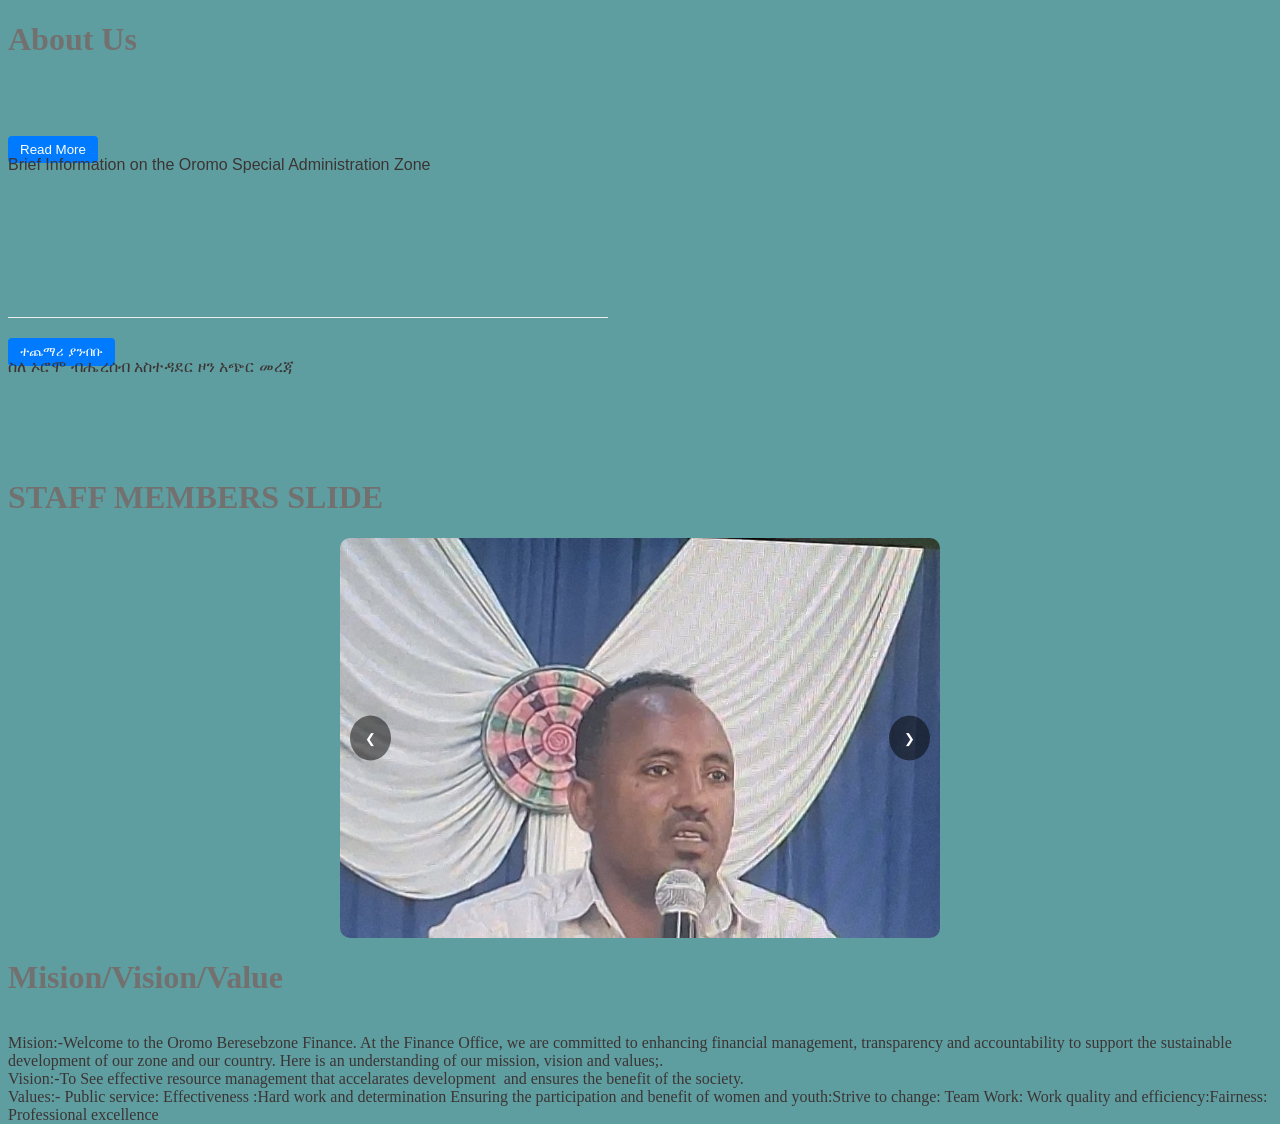
==== about.html @ 269ad348 "Add files via upload" ====
<!DOCTYPE html>
<html lang="en">
<head>
  <meta charset="UTF-8">
  <meta name="viewport" content="width=device-width, initial-scale=1.0">
  <title>About us</title>
  <style>
    body{
       background-color: cadetblue;
      }
      h1{
       color: #737070;
      }
      p{
       color: #3c3434;
      position: absolute;
      }
      img{
       size: 700px;
       width: 600px;
       float: right;
      
      }
      .translation-container { max-width: 600px; font-family: sans-serif; }
  .lang-block { margin: 20px 0; line-height: 1.6; }
  hr { border: 0; border-top: 1px solid #eee; }
  .toggle-btn { background: #007bff; color: white; border: none; padding: 6px 12px; cursor: pointer; border-radius: 4px; }


      .slider-packet {
    position: relative;
    max-width: 600px; /* Limits the "packet" size */
    margin: auto;
    overflow: hidden; /* Hides the images not in view */
    border-radius: 10px;
  }
  
  .slides {
    display: flex;
    transition: transform 0.5s ease-in-out;
  }
  
  .slide {
    min-width: 100%; /* Each image takes up the full width of the packet */
  }
  
  .slide img {
    width: 100%;
    height: 400px;
    object-fit: cover;
    display: block;
  }
  
  /* Navigation Buttons */
  .prev, .next {
    position: absolute;
    top: 50%;
    transform: translateY(-50%);
    background-color: rgba(0,0,0,0.5);
    color: white;
    border: none;
    padding: 15px;
    cursor: pointer;
    border-radius: 50%;
  }
  
  .next { right: 10px; }
  .prev { left: 10px; }
  
  .prev:hover, .next:hover { background-color: rgba(0,0,0,0.8); }
      </style>
</head>
<body>
  
  <h1>About Us</h1><br><br>
  <div class="translation-container">
  
    <!-- ENGLISH SECTION -->
    <div class="lang-block">
      <p>
        Brief Information on the Oromo Special Administration  Zone
        <span class="more-text-en" style="display: none;">
          The Oromo Special   Administration Zone is one of the three  Special   zones in the Amara Region. This zone is a special zone primarily located between the South Wollo and North Shewa zones, as well as along the border line of the Afar Region.
          Its climate makes it suitable for various crop productions (such as sorghum, teff, and maize) as well as for livestock rearing.
           Its total area is estimated to be approximately between 4,100 and 4,300 square kilometers. Its topography includes vast lowland plains, subtropical (Weyna Dega) hills, and a few mountainous areas.

        
        </span>
      </p>
      <button class="toggle-btn" onclick="toggleLang('en')">Read More</button>
    </div>
  <br>
  <br> <br> <br> <br> <br> <br>
    <hr> <!-- Visual line separating the languages -->
  
    <!-- AMHARIC SECTION -->
    <div class="lang-block" lang="am">
      <p>
        ስለ ኦሮሞ ብሔረሰብ አስተዳደር ዞን አጭር መረጃ
        <span class="more-text-am" style="display: none;">
          የኦሮሞ ብሔረሰብ አስተዳደር ዞን በአማራ ክልል ከሚገኙት ከሦስት ልዩ ዞኖች አንዱ ነው። ይህ ዞን በዋናነት በደቡብ ወሎ እና በሰሜን ሸዋ ዞኖች መካከል፣ እንዲሁም ከአፋር ክልል የድንበር መስመር ጋር ተያይዞ የሚገኝ ልዩ ዞን ነው።
           የአየር ንብረቱ ለተለያዩ የሰብል ምርቶች (እንደ ማሽላ፣ ጤፍ እና በቆሎ ያሉ) እንዲሁም ለእንስሳት እርባታ ምቹ ያደርገዋል።
           አጠቃላይ የቆዳ ስፋቱ በግምት በ4,100 እና 4,300 ካሬ ኪሎ ሜትር መካከል እንደሚሆን ይገመታል። የመሬት አቀማመጡ (ቶፖግራፊው) ሰፊ የቆላ ሜዳዎችን፣ የወይና ደጋ ኮረብታዎችን እና ጥቂት ተራራማ አካባቢዎችን ያጠቃልላል።
        </span>
      </p>
      <button class="toggle-btn" onclick="toggleLang('am')">ተጨማሪ ያንብቡ</button>
    </div>
  
  </div><br><br><br><br>
  <h1>STAFF MEMBERS SLIDE</h1>
  <div class="slider-packet">
    <div class="slides">
      <!-- Slide 1 -->
      <div class="slide">
        <img src="./images/photo_2026-06-16_15-25-02.jpg" alt="Image 1">
      </div>
      
      <div class="slide">
        <img src="./images/photo_2026-06-16_15-33-01.jpg" alt="Image 1">
      </div>
      <div class="slide">
        <img src="./images/photo_2026-04-03_10-52-15.jpg" alt="Image 1">
      </div>
      
      
      <div class="slide">
        <img src="./images/photo_2026-04-03_10-52-13.jpg" alt="Image 1">
      </div>

      <!-- Slide 2 -->
      <div class="slide">
        <img src="./images/photo_2026-05-07_09-49-05 (3).jpg" alt="Image 2">
      </div>
      <!-- Slide 3 -->
      <div class="slide">
        <img src="./images/photo_2026-05-07_09-49-05.jpg" alt="Image 3">
      </div>
      <div class="slide">
        <img src="./images/photo_2026-05-07_09-49-06.jpg" alt="Image 3">
      </div>
      <div class="slide">
        <img src="./images/photo_2026-05-07_09-49-07.jpg" alt="Image 3">
      </div>
      <div class="slide">
        <img src="./images/photo_2026-05-08_13-06-10.jpg" alt="Image 3">
      </div>
    </div>
  
    <!-- Navigation Buttons -->
    <button class="prev" onclick="moveSlide(-1)">&#10094;</button>
    <button class="next" onclick="moveSlide(1)">&#10095;</button>
  </div>
  <h1> Mision/Vision/Value</h1>
  <p>Mision:-Welcome to the Oromo Beresebzone Finance. At the Finance Office, we are committed to enhancing financial management, transparency and accountability to support the sustainable development of our zone and our country. Here is an understanding of our mission, vision and values;.
   <br> Vision:-To See effective resource management that accelarates development &nbsp;and ensures the benefit of the society.
    <br>Values:-
    Public service: Effectiveness :Hard work and determination Ensuring the participation and benefit of women and youth:Strive to change: Team Work: Work quality and efficiency:Fairness: Professional excellence 
  </p>
  <script>

function toggleLang(lang) {
  const moreText = document.querySelector('.more-text-' + lang);
  const btn = event.target;
  
  if (moreText.style.display === 'none') {
    moreText.style.display = 'inline';
    btn.textContent = (lang === 'en') ? 'Read Less' : 'በትንሹ ያሳይ';
  } else {
    moreText.style.display = 'none';
    btn.textContent = (lang === 'en') ? 'Read More' : 'ተጨማሪ ያንብቡ';
  }
}






    let currentIndex = 0;

function moveSlide(direction) {
  const slidesContainer = document.querySelector('.slides');
  const totalSlides = document.querySelectorAll('.slide').length;

  // Update the index
  currentIndex += direction;

  // Loop back to start or end if boundaries are hit
  if (currentIndex >= totalSlides) {
    currentIndex = 0;
  } else if (currentIndex < 0) {
    currentIndex = totalSlides - 1;
  }

  // Move the "packet" strip
  const offset = -currentIndex * 100;
  slidesContainer.style.transform = `translateX(${offset}%)`;
}
  </script>
</body>
</html>
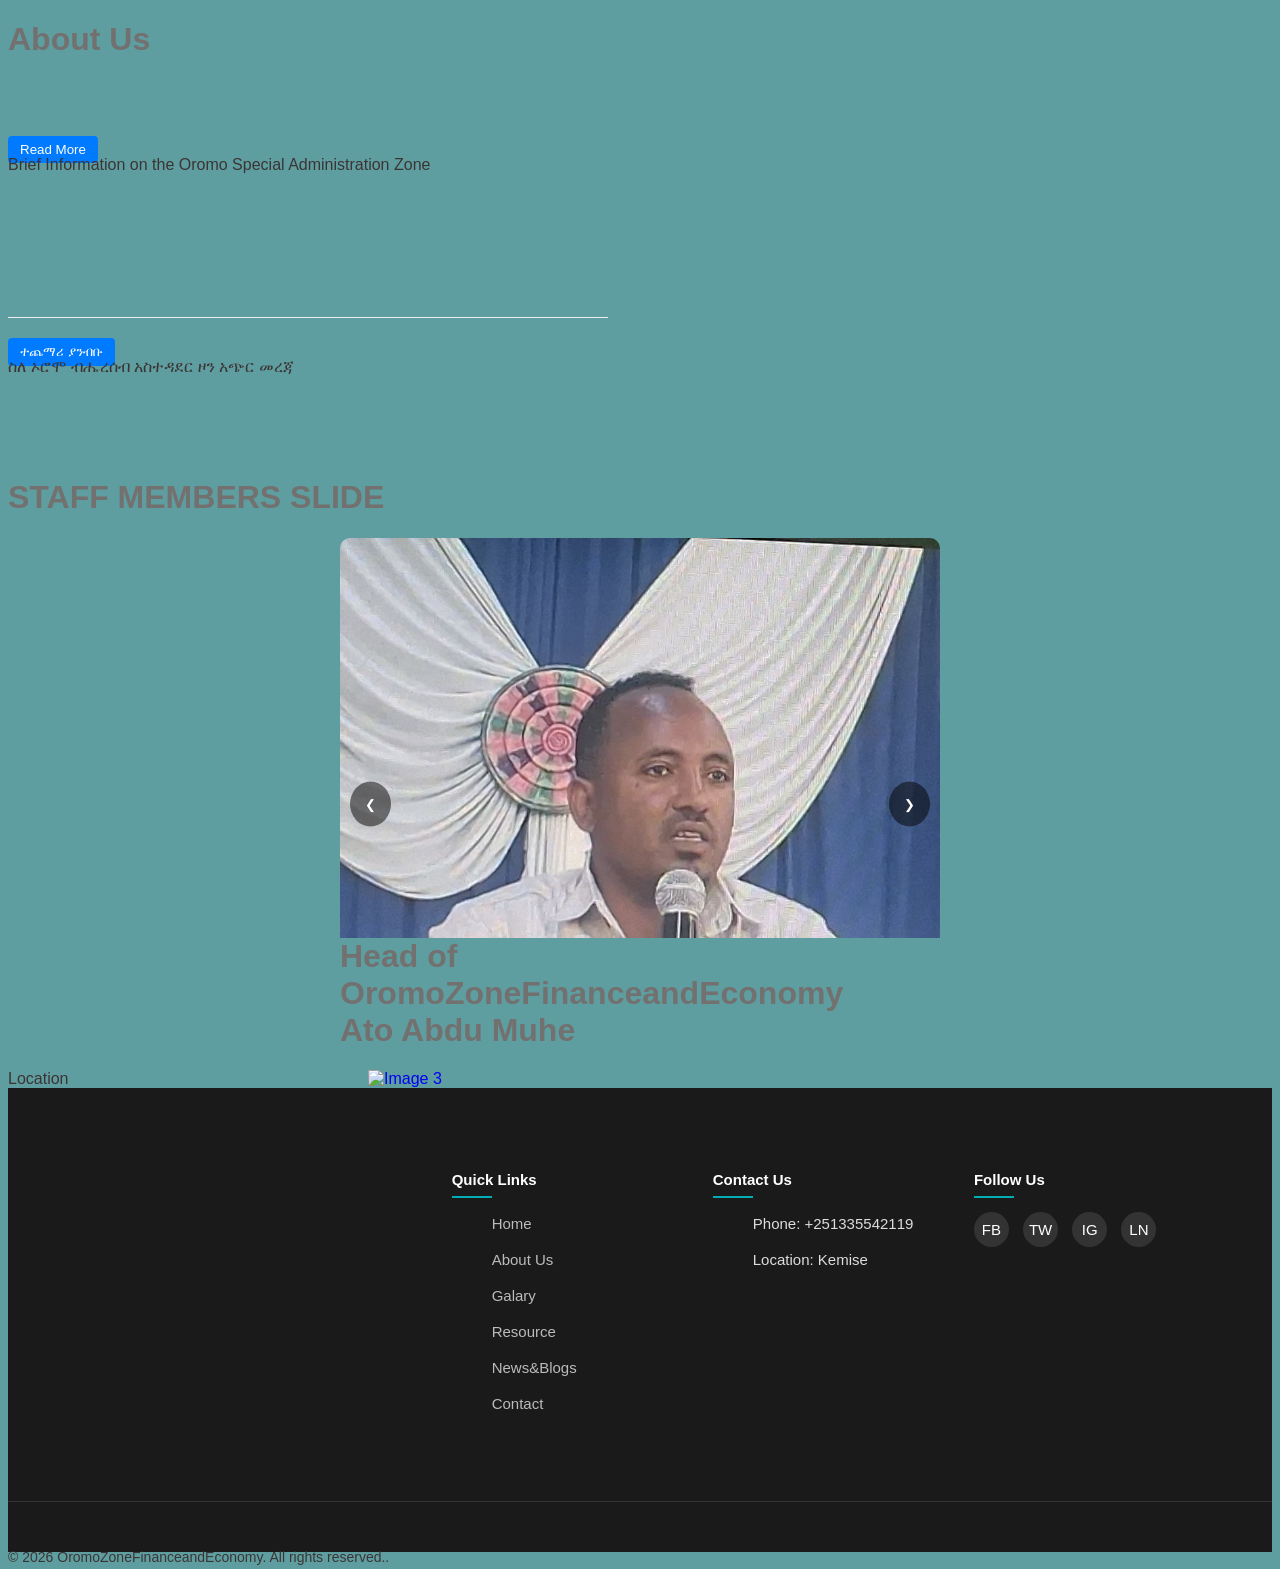
==== commit 06fe917d: "Add files via upload" ====
--- a/about.html
+++ b/about.html
@@ -4,6 +4,7 @@
   <meta charset="UTF-8">
   <meta name="viewport" content="width=device-width, initial-scale=1.0">
   <title>About us</title>
+  <link rel="stylesheet" href="style.css">
   <style>
     body{
        background-color: cadetblue;
@@ -73,6 +74,21 @@
 <body>
   
   <h1>About Us</h1><br><br>
+  <div id="google_translate_element"></div>
+
+  <script type="text/javascript">
+  function googleTranslateElementInit() {
+    new google.translate.TranslateElement({
+      pageLanguage: 'en', 
+      // Restrict choices to English, Amharic (am), and Oromo (om)
+      includedLanguages: 'en,am,om', 
+      layout: google.translate.TranslateElement.InlineLayout.SIMPLE
+    }, 'google_translate_element');
+  }
+  </script>
+  
+  <script type="text/javascript" src="//translate.google.com/translate_a/element.js?cb=googleTranslateElementInit"></script>
+
   <div class="translation-container">
   
     <!-- ENGLISH SECTION -->
@@ -112,11 +128,11 @@
     <div class="slides">
       <!-- Slide 1 -->
       <div class="slide">
-        <img src="./images/photo_2026-06-16_15-25-02.jpg" alt="Image 1">
-      </div>
-      
-      <div class="slide">
-        <img src="./images/photo_2026-06-16_15-33-01.jpg" alt="Image 1">
+        <img src="./images/photo_2026-06-16_15-25-02.jpg" alt="Image 1" ><h1>Head of OromoZoneFinanceandEconomy <br>Ato Abdu Muhe</h1>
+      </div>
+      
+      <div class="slide">
+        <img src="./images/photo_2026-06-16_15-33-01.jpg" alt="Image 1"><h1>Deputy Head of OromoZoneFinanceandEconomy <br> Ato Ayana Chawaka</h1>
       </div>
       <div class="slide">
         <img src="./images/photo_2026-04-03_10-52-15.jpg" alt="Image 1">
@@ -150,12 +166,58 @@
     <button class="prev" onclick="moveSlide(-1)">&#10094;</button>
     <button class="next" onclick="moveSlide(1)">&#10095;</button>
   </div>
-  <h1> Mision/Vision/Value</h1>
-  <p>Mision:-Welcome to the Oromo Beresebzone Finance. At the Finance Office, we are committed to enhancing financial management, transparency and accountability to support the sustainable development of our zone and our country. Here is an understanding of our mission, vision and values;.
-   <br> Vision:-To See effective resource management that accelarates development &nbsp;and ensures the benefit of the society.
-    <br>Values:-
-    Public service: Effectiveness :Hard work and determination Ensuring the participation and benefit of women and youth:Strive to change: Team Work: Work quality and efficiency:Fairness: Professional excellence 
-  </p>
+  <div style="display: flex; justify-content: space-between; align-items: center;">
+    <p>Location</p>
+  <a href="https://www.google.com/maps/place/Kemise/@10.7274882,39.8502871,14z/data=!3m1!4b1!4m6!3m5!1s0x1647f3a707c60e43:0x1bc270af3a20c9e1!8m2!3d10.7231242!4d39.871393!16s%2Fm%2F03gvnd1?entry=ttu&g_ep=EgoyMDI2MDYyOC4wIKXMDSoASAFQAw%3D%3D">
+    <img src="./images/kemise.jpg" alt="Image 3" style="max-width: 40%;" >
+    
+</a>
+  </div>
+
+   <footer class="site-footer">
+  <div class="footer-container">
+    
+    <div class="footer-col about-col">
+      <h3 class="footer-logo"><span></span></h3>
+      <p></p>
+    </div>
+
+    <div class="footer-col">
+      <h4>Quick Links</h4>
+      <ul>
+        <li><a href="#home">Home</a></li>
+        <li><a href="#about">About Us</a></li>
+        <li><a href="#Galary">Galary</a></li>
+        <li><a href="#Resource">Resource</a></li>
+        <li><a href="#News&Blogs">News&Blogs</a></li>
+        <li><a href="#contact">Contact</a></li>
+      </ul>
+    </div>
+
+    <div class="footer-col">
+      <h4>Contact Us</h4>
+      <ul>
+        <li>Phone: +251335542119</li>
+        <li>Location: Kemise</li>
+      </ul>
+    </div>
+
+    <div class="footer-col">
+      <h4>Follow Us</h4>
+      <div class="social-links">
+        <a href="https://web.facebook.com/OromoZoneFinanceandEconomy/?_rdc=1&_rdr#" aria-label="Facebook">FB</a>
+        <a href="#" aria-label="Twitter">TW</a>
+        <a href="#" aria-label="Instagram">IG</a>
+        <a href="#" aria-label="LinkedIn">LN</a>
+      </div>
+    </div>
+
+  </div>
+
+  <div class="footer-bottom">
+    <p>&copy; 2026 OromoZoneFinanceandEconomy. All rights reserved..</p>
+  </div>
+</footer>
   <script>
 
 function toggleLang(lang) {
--- a/style.css
+++ b/style.css
@@ -0,0 +1,879 @@
+html:lang(am) body {
+  line-height: 1.6;
+}
+
+body{
+  color: #222;
+}
+* {box-sizing: border-box;}
+    body {font-family: Verdana, sans-serif;}
+    .mySlides {display: none;}
+    img {vertical-align: middle;}
+    
+    /* Slideshow container */
+    .slideshow-container {
+      max-width: 2000px;
+      position: relative;
+      margin: auto;
+    }
+    
+    /* Caption text */
+    .text {
+      color: #f2f2f2;
+      font-size: 15px;
+      padding: 8px 12px;
+      position: absolute;
+      bottom: 8px;
+      width: 100%;
+      text-align: center;
+    }
+    
+    /* Number text (1/3 etc) */
+    .numbertext {
+      color: #f2f2f2;
+      font-size: 12px;
+      padding: 8px 12px;
+      position: absolute;
+      top: 0;
+    }
+    
+    /* The dots/bullets/indicators */
+    .dot {
+      height: 15px;
+      width: 15px;
+      margin: 0 2px;
+      background-color: #bbb;
+      border-radius: 50%;
+      display: inline-block;
+      transition: background-color 0.6s ease;
+    }
+    
+    .active {
+      background-color: #717171;
+    }
+    
+    /* Fading animation */
+    .fade {
+      animation-name: fade;
+      animation-duration: 1.5s;
+    }
+    
+    @keyframes fade {
+      from {opacity: .4} 
+      to {opacity: 1}
+    }
+    
+    /* On smaller screens, decrease text size */
+    @media only screen and (max-width: 300px) {
+      .text {font-size: 11px}
+    }
+#wrapper{
+background-color: #ddd;
+}
+
+#navbar{
+  position:fixed;
+  top:0;
+  left:0;
+  height: 60px;
+  background-color: black;
+  display: block;
+  width: 100%;
+  z-index: 10;
+}
+#navbar nav{
+  display: flex;
+}
+#navbar nav a{
+flex: 0 0 20vw;
+  text-align: center;
+ font-size: 1em;
+ color: rgb(238, 234, 234);
+ text-decoration: none;
+ height: 60px;
+ line-height: 2em;
+ cursor: pointer;
+}
+#navbar nav a:hover{
+  background-color: blue;
+  color: white;
+} 
+
+.dropdown {
+  position: relative;
+  display: inline-block;
+}
+
+.dropdown-content {
+  display: none; /* Hidden by default */
+  position: absolute;
+  background-color: #f9f9f9;
+  min-width: 200px;
+  box-shadow: 0px 8px 16px 0px rgba(0,0,0,0.2);
+  z-index: 1;
+}
+
+.dropdown-content a {
+  color: black;
+  padding: 12px 16px;
+  text-decoration: none;
+  display: block;
+}
+
+.dropdown-content a:hover {background-color: #1d1c1c}
+
+/* The core part: Show the dropdown menu on hover */
+.dropdown:hover .dropdown-content {
+  display: block;
+  background-color: #1d1c1c;
+}
+
+/* Optional: change the background color of the button when the dropdown content is shown */
+.dropdown:hover .dropbtn {
+  background-color: #3e8e41;
+}
+ 
+.page{
+height: auto;
+min-height: 100vh;
+padding:60px 10px;
+background-color: #eeeeee62;
+}
+.jambtran{
+  margin:auto;
+  width:80%;
+  border: 5px solid white;
+  text-align: center;
+  border-radius: 10px;
+  padding: 20px;
+}
+.jambtran h2{
+  text-transform: uppercase;
+  font-size: 3em;
+  color: rgb(243, 237, 237);
+}
+.jambtran h3{
+  font-size: 2em;
+  color: #ada7a7;
+}
+.text-container {
+  max-width: 600px;
+  font-family: sans-serif;
+  line-height: 1.6;
+}
+
+.more-text {
+  display: none; /*Hides the extra text on page load */
+}
+
+.read-more-btn {
+  background: #007bff;
+  color: white;
+  border: none;
+  padding: 8px 16px;
+  border-radius: 4px;
+  cursor: pointer;
+  font-weight: bold;
+  margin-top: 10px;
+}
+
+.read-more-btn:hover {
+  background: #0056b3;
+}
+
+.more-text1 {
+  display: none; /*Hides the extra text on page load */
+}
+
+.read-more-btn1 {
+  background: #007bff;
+  color: white;
+  border: none;
+  padding: 8px 16px;
+  border-radius: 4px;
+  cursor: pointer;
+  font-weight: bold;
+  margin-top: 10px;
+}
+
+.read-more-btn1:hover {
+  background: #0056b3;
+}
+.more-text2 {
+  display: none; /*Hides the extra text on page load */
+}
+
+.read-more-btn2 {
+  background: #007bff;
+  color: white;
+  border: none;
+  padding: 8px 16px;
+  border-radius: 4px;
+  cursor: pointer;
+  font-weight: bold;
+  margin-top: 10px;
+}
+
+.read-more-btn2:hover {
+  background: #0056b3;
+}
+
+
+.translation-container { max-width: 600px; font-family: sans-serif; }
+  .lang-block { margin: 20px 0; line-height: 1.6; }
+  hr { border: 0; border-top: 1px solid #eee; }
+  .toggle-btn { background: #007bff; color: white; border: none; padding: 6px 12px; cursor: pointer; border-radius: 4px; }
+
+
+
+.center-text {
+  text-align: center;
+  margin-top: 50px; /* optional spacing from the top */
+}
+
+.right-text{
+  text-align: right;
+  margin-right: 20px;
+}
+.left-text{
+  text-align: left;
+  margin-left: 20px;
+}
+.left-text img{
+  width: 150px;
+  height: 100px;
+}
+.right-text img{
+  width: 150px;
+  height: 100px;
+}
+.center-text img {
+  width: 150px;
+  height: 100px;
+}
+.row{
+  display: flex;
+}
+.col{
+  flex: 1;
+  border: 1px solid #242121;
+  padding: 10px;
+}
+.cards{
+  display: flex;
+  flex-wrap: wrap;
+  justify-content: space-around;
+}
+.card{
+  flex: 0 0 30%;
+  border-radius: 20px;
+  padding:10px;
+  margin:10px 0;
+  background-color:white;
+}
+.card img{
+  max-width: 100%;
+}
+.card h3{
+  text-transform: uppercase;
+  text-align: center;
+  font-size: 2em;
+  padding: 0px;
+  margin: 0;
+}
+.card .output{
+  padding: 0 20px 20px;
+}
+.card .output>button{
+  background-color: rgb(151, 168, 126);
+  padding:10px;
+  width:40%;
+  border:0;
+  border-radius: 15px;
+  color: white;
+}
+.main{
+ min-height: 60vh;
+  background-color: white; 
+  padding: 10px;
+  font-size: 1.2em;
+  
+}
+.main:hover{
+  background-color: #f4e8e8;
+}
+.col:hover{
+  background-color: gray;
+}
+#Galary:hover{
+  background-color: chocolate;
+}
+.slider-packet {
+  position: relative;
+  max-width: 600px; /* Limits the "packet" size */
+  margin: auto;
+  overflow: hidden; /* Hides the images not in view */
+  border-radius: 10px;
+}
+
+.slides {
+  display: flex;
+  transition: transform 0.5s ease-in-out;
+}
+
+.slide {
+  min-width: 100%; /* Each image takes up the full width of the packet */
+}
+
+.slide img {
+  width: 100%;
+  height: 400px;
+  object-fit: cover;
+  display: block;
+}
+
+/* Navigation Buttons */
+.prev, .next {
+  position: absolute;
+  top: 50%;
+  transform: translateY(-50%);
+  background-color: rgba(0,0,0,0.5);
+  color: white;
+  border: none;
+  padding: 15px;
+  cursor: pointer;
+  border-radius: 50%;
+}
+
+.next { right: 10px; }
+.prev { left: 10px; }
+
+.prev:hover, .next:hover { background-color: rgba(0,0,0,0.8); }
+/*
+.feed-container {
+  max-width: 1200px;
+  margin: 0 auto;
+}
+.feed-header {
+  text-align: center;
+  margin-bottom: 40px;
+}
+.feed-header h2 {
+  font-size: 2.2rem;
+  color: #111;
+  margin-bottom: 10px;
+}
+.feed-header p {
+  color: #666;
+}
+.article-grid {
+  display: grid;
+  grid-template-columns: repeat(auto-fit, minmax(320px, 1fr));
+  gap: 30px;
+}
+
+//Individual Card Styling 
+.article-card {
+  background: #ffffff;
+  border-radius: 8px;
+  overflow: hidden;
+  box-shadow: 0 4px 12px rgba(0,0,0,0.05);
+  transition: transform 0.2s ease, box-shadow 0.2s ease;
+}
+.article-card:hover {
+  transform: translateY(-5px);
+  box-shadow: 0 8px 20px rgba(0,0,0,0.15);
+}
+
+/* Images & Badges 
+.card-image {
+  position: relative;
+  width: 100%;
+  height: 200px;
+}
+.card-image img {
+  width: 100%;
+  height: 100%;
+  object-fit: cover;
+}
+.badge {
+  position: absolute;
+  top: 15px;
+  left: 15px;
+  padding: 5px 12px;
+  font-size: 0.75rem;
+  font-weight: bold;
+  text-transform: uppercase;
+  border-radius: 20px;
+  color: #fff;
+}
+.news-badge { background-color: #e53e3e; }
+.blog-badge { background-color: #3182ce; }
+
+/* Text Content Area 
+.card-content {
+  padding: 20px;
+}
+.card-content time {
+  font-size: 0.85rem;
+  color: #888;
+  display: block;
+  margin-bottom: 8px;
+}
+.card-content h3 {
+  font-size: 1.3rem;
+  margin-bottom: 12px;
+  line-height: 1.4;
+}
+.card-content h3 a {
+  color: #111;
+  text-decoration: none;
+}
+.card-content h3 a:hover {
+  color: #3182ce;
+}
+.card-content p {
+  color: #555;
+  font-size: 0.95rem;
+  line-height: 1.6;
+  margin-bottom: 20px;
+}
+.read-more {
+  font-size: 0.9rem;
+  font-weight: bold;
+  color: #3182ce;
+  text-decoration: none;
+}
+.read-more:hover {
+  text-decoration: underline;
+}
+
+*/
+
+
+.finance-news-section {
+  max-width: 1200px;
+  margin: 0 auto;
+}
+
+/* Section Header */
+.section-header {
+  margin-bottom: 3rem;
+  border-left: 4px solid var(--primary-navy);
+  padding-left: 1.5rem;
+}
+
+.section-header h2 {
+  font-size: 2.25rem;
+  font-weight: 800;
+  color: var(--primary-navy);
+  letter-spacing: -0.025em;
+  margin-bottom: 0.5rem;
+}
+
+.section-header p {
+  color: var(--text-light);
+  font-size: 1.1rem;
+}
+
+/* Top Featured Financial Report */
+.featured-report {
+  display: grid;
+  grid-template-columns: 1.1fr 1fr;
+  background: var(--card-bg);
+  border: 1px solid var(--border-color);
+  border-radius: 12px;
+  overflow: hidden;
+  box-shadow: 0 4px 6px -1px rgba(0, 0, 0, 0.05), 0 2px 4px -1px rgba(0, 0, 0, 0.03);
+  margin-bottom: 2.5rem;
+  transition: var(--transition);
+}
+
+.featured-report:hover {
+  transform: translateY(-4px);
+  box-shadow: 0 20px 25px -5px rgba(0, 0, 0, 0.05), 0 10px 10px -5px rgba(0, 0, 0, 0.02);
+  border-color: #cbd5e1;
+}
+
+.featured-img-area {
+  min-height: 380px;
+  /* Placeholder pattern for government finance. Replace with real chart/photo URL */
+  background: linear-gradient(135deg, #1e293b 0%, #0f172a 100%);
+  display: flex;
+  align-items: center;
+  justify-content: center;
+  color: rgba(255, 255, 255, 0.1);
+  position: relative;
+}
+
+/* Decorative chart background mimic */
+.featured-img-area::before {
+  content: "📈";
+  font-size: 8rem;
+}
+
+.featured-content {
+  padding: 3rem;
+  display: flex;
+  flex-direction: column;
+  justify-content: center;
+}
+
+/* Secondary Grid Items */
+.report-grid {
+  display: grid;
+  grid-template-columns: repeat(auto-fit, minmax(340px, 1fr));
+  gap: 2rem;
+}
+
+.report-card {
+  background: var(--card-bg);
+  border: 1px solid var(--border-color);
+  border-radius: 12px;
+  overflow: hidden;
+  box-shadow: 0 4px 6px -1px rgba(0, 0, 0, 0.05);
+  transition: var(--transition);
+  display: flex;
+  flex-direction: column;
+}
+
+.report-card:hover {
+  transform: translateY(-4px);
+  box-shadow: 0 20px 25px -5px rgba(0, 0, 0, 0.05);
+  border-color: #cbd5e1;
+}
+
+.card-img-area {
+  height: 180px;
+  background: #e2e8f0;
+  display: flex;
+  align-items: center;
+  justify-content: center;
+  color: rgba(0, 0, 0, 0.05);
+  font-size: 4rem;
+}
+
+/* Individual Card Background Tweaks for variety */
+.report-card:nth-child(1) .card-img-area { background: linear-gradient(135deg, #3b82f6 0%, #1d4ed8 100%); content: "📊"; color: rgba(255,255,255,0.15);}
+.report-card:nth-child(2) .card-img-area { background: linear-gradient(135deg, #10b981 0%, #047857 100%); content: "🏛️"; color: rgba(255,255,255,0.15);}
+.report-card:nth-child(3) .card-img-area { background: linear-gradient(135deg, #f59e0b 0%, #b45309 100%); content: "🛡️"; color: rgba(255,255,255,0.15);}
+
+.card-content {
+  padding: 2rem;
+  display: flex;
+  flex-direction: column;
+  flex-grow: 1;
+}
+
+/* Shared Typography Elements */
+.category-badge {
+  align-self: flex-start;
+  background: #f1f5f9;
+  color: var(--primary-navy);
+  padding: 0.25rem 0.6rem;
+  border-radius: 4px;
+  font-size: 0.75rem;
+  font-weight: 700;
+  text-transform: uppercase;
+  letter-spacing: 0.05em;
+  margin-bottom: 1rem;
+  border: 1px solid #cbd5e1;
+}
+
+.report-title {
+  font-size: 1.35rem;
+  color: var(--primary-navy);
+  margin-bottom: 0.75rem;
+  line-height: 1.4;
+  text-decoration: none;
+  font-weight: 700;
+  transition: var(--transition);
+}
+
+.featured-content .report-title {
+  font-size: 1.85rem;
+  margin-bottom: 1rem;
+}
+
+.report-title:hover {
+  color: var(--accent-blue);
+}
+
+.report-excerpt {
+  color: var(--text-light);
+  font-size: 0.95rem;
+  line-height: 1.6;
+  margin-bottom: 1.5rem;
+}
+
+.report-meta {
+  margin-top: auto;
+  display: flex;
+  align-items: center;
+  justify-content: space-between;
+  font-size: 0.85rem;
+  color: var(--text-light);
+  border-top: 1px solid #f1f5f9;
+  padding-top: 1rem;
+}
+
+.department {
+  font-weight: 600;
+  color: var(--text-dark);
+}
+
+/* Responsive Breakpoints */
+@media (max-width: 992px) {
+  .featured-report {
+      grid-template-columns: 1fr;
+  }
+  .featured-img-area {
+      min-height: 220px;
+  }
+  .featured-content {
+      padding: 2rem;
+  }
+}
+
+
+
+
+
+
+
+
+.contact-card {
+  background: #fff;
+  padding: 40px;
+  border-radius: 12px;
+  box-shadow: 0 10px 25px rgba(0,0,0,0.2);
+  width: 100%;
+  max-width: 450px;
+}
+
+h2 {
+  margin-top: 0;
+  color: #333;
+  font-size: 24px;
+  text-align: center;
+}
+
+
+.form-group { margin-bottom: 15px; }
+        .form-group label { display: block; margin-bottom: 5px; }
+        .form-group input, .form-group textarea { width: 100%; padding: 8px;width: 50%; box-sizing: border-box; }
+        button { padding: 10px 15px; background-color: #007BFF; color: white; border: none; cursor: pointer; }
+        button:disabled { background-color: #ccc; }
+        #form-status { margin-top: 15px; font-weight: bold; }
+        .success { color: green; }
+        .error { color: red; }
+
+
+.myForm{
+  display: flex;
+ flex-direction: column;
+ justify-content: space-around;
+ height: 500px;
+ text-align: left;
+ padding: 10px;
+ margin: 0 auto;
+ background-color:#ada7a7;
+}
+.rowForm {
+  display: flex;
+  justify-content: space-between;
+  height: 100%;
+  width: 80%;
+  
+}
+.rowForm .name,.rowForm .Email{
+display: inline-block;
+padding: 0;
+margin: 0;
+width: 45%;
+
+}
+.myForm.subject,.myForm.message{
+  width: 80%;
+  margin: 0 auto;
+}
+#input-group{
+  width: 100%;
+  height: 50px;
+}
+#message{
+  width: 100%;
+  font-size: 1.5em;
+}
+.message button{
+  height: 70px;
+  width: 100%;
+  background-color: chocolate;
+}
+label{
+  display: block;
+  padding: 0;
+  margin: 0;
+}
+.page>h2{
+  text-transform: uppercase;
+  text-align: center;
+  padding: 8px;
+  border-bottom: 2px solid black;
+  font-size: 3em;
+}
+.footer{
+ min-height: 200px;
+ text-align: center;
+ color: #ddd;
+ font-size: 1em;
+ background-color: #958f8f;
+}
+.fa-telegram{
+  font-size: 70px;
+  color: #321ca0;
+}
+.fa-telegram :hover{
+  color: #1a532f;
+}
+.fa-facebook{
+  font-size: 70px;
+}
+.main::first-letter{
+  font-size: 2em;
+  color: black;
+}
+
+@media all and (max-width:640px){
+  #navbar nav a{
+font-size: 1.2em;
+height: 30px;
+  }
+  #navbar {
+    height: 30px;
+      }
+
+}
+.email_verify {
+  visibility: hidden;
+  height: 0;
+}
+.demo{
+  color: chartreuse;
+}
+
+
+
+
+.site-footer {
+  background-color: #1a1a1a;
+  color: #dddddd;
+  padding: 60px 0 20px 0;
+  font-size: 15px;
+  line-height: 1.6;
+}
+
+/* Flexbox Layout for Columns */
+.footer-container {
+  max-width: 1200px;
+  margin: 0 auto;
+  padding: 0 20px;
+  display: flex;
+  flex-wrap: wrap;
+  justify-content: space-between;
+}
+
+.footer-col {
+  flex: 1;
+  min-width: 200px;
+  margin-bottom: 30px;
+  padding: 0 15px;
+}
+
+.about-col {
+  flex: 1.5; /* Gives the bio column a bit more width */
+}
+
+/* Typography & Links */
+.footer-col h3, .footer-col h4 {
+  color: #ffffff;
+  margin-bottom: 20px;
+  position: relative;
+}
+
+.footer-col h4::after {
+  content: '';
+  position: absolute;
+  left: 0;
+  bottom: -6px;
+  background-color: #00adb5; /* Accent color */
+  height: 2px;
+  width: 40px;
+}
+
+.footer-logo span {
+  color: #00adb5;
+}
+
+.footer-col ul {
+  list-style: none;
+}
+
+.footer-col ul li {
+  margin-bottom: 12px;
+}
+
+.footer-col ul li a {
+  color: #bbbbbb;
+  text-decoration: none;
+  transition: color 0.3s ease;
+}
+
+.footer-col ul li a:hover {
+  color: #00adb5;
+  padding-left: 5px; /* Subtle slide effect on hover */
+  transition: all 0.3s ease;
+}
+
+/* Social Media Icons/Buttons */
+.social-links a {
+  display: inline-block;
+  height: 35px;
+  width: 35px;
+  background-color: #333333;
+  margin-right: 10px;
+  text-align: center;
+  line-height: 35px;
+  border-radius: 50%;
+  color: #ffffff;
+  text-decoration: none;
+  transition: all 0.3s ease;
+}
+
+.social-links a:hover {
+  background-color: #00adb5;
+  transform: translateY(-3px);
+}
+
+/* Bottom Copyright Bar */
+.footer-bottom {
+  text-align: center;
+  padding-top: 30px;
+  margin-top: 40px;
+  border-top: 1px solid #333333;
+  font-size: 14px;
+  color: #888888;
+}
+
+/* Responsive Breakpoint for Mobile Devices */
+@media (max-width: 768px) {
+  .footer-container {
+    flex-direction: column;
+  }
+  
+  .footer-col {
+    width: 100%;
+    margin-bottom: 30px;
+    padding: 0;
+  }
+}
